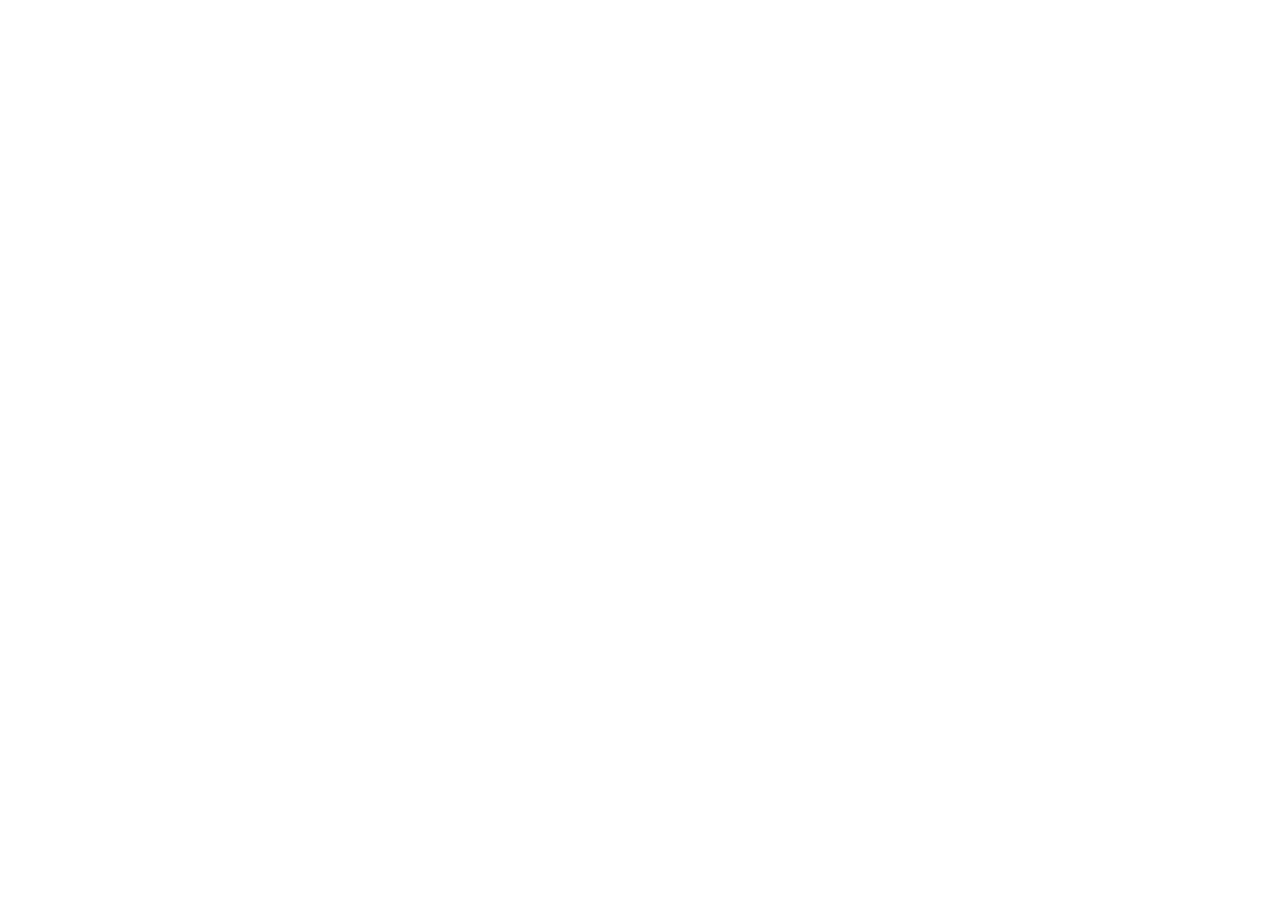
==== index.html @ 89e498ab "added chap converting strings to integer and decimal" ====
<!DOCTYPE html>
<html lang="en">

<head>
    <meta charset="UTF-8">
    <meta name="viewport" content="width=device-width, initial-scale=1.0">
    <title>Document</title>
</head>

<body>


</body>
    <script src="chap 1 to 10.js"></script>
    <script src="chap 11 to 20.js"></script>
    <script src="Chap 21 to 50.js"></script>
</html>
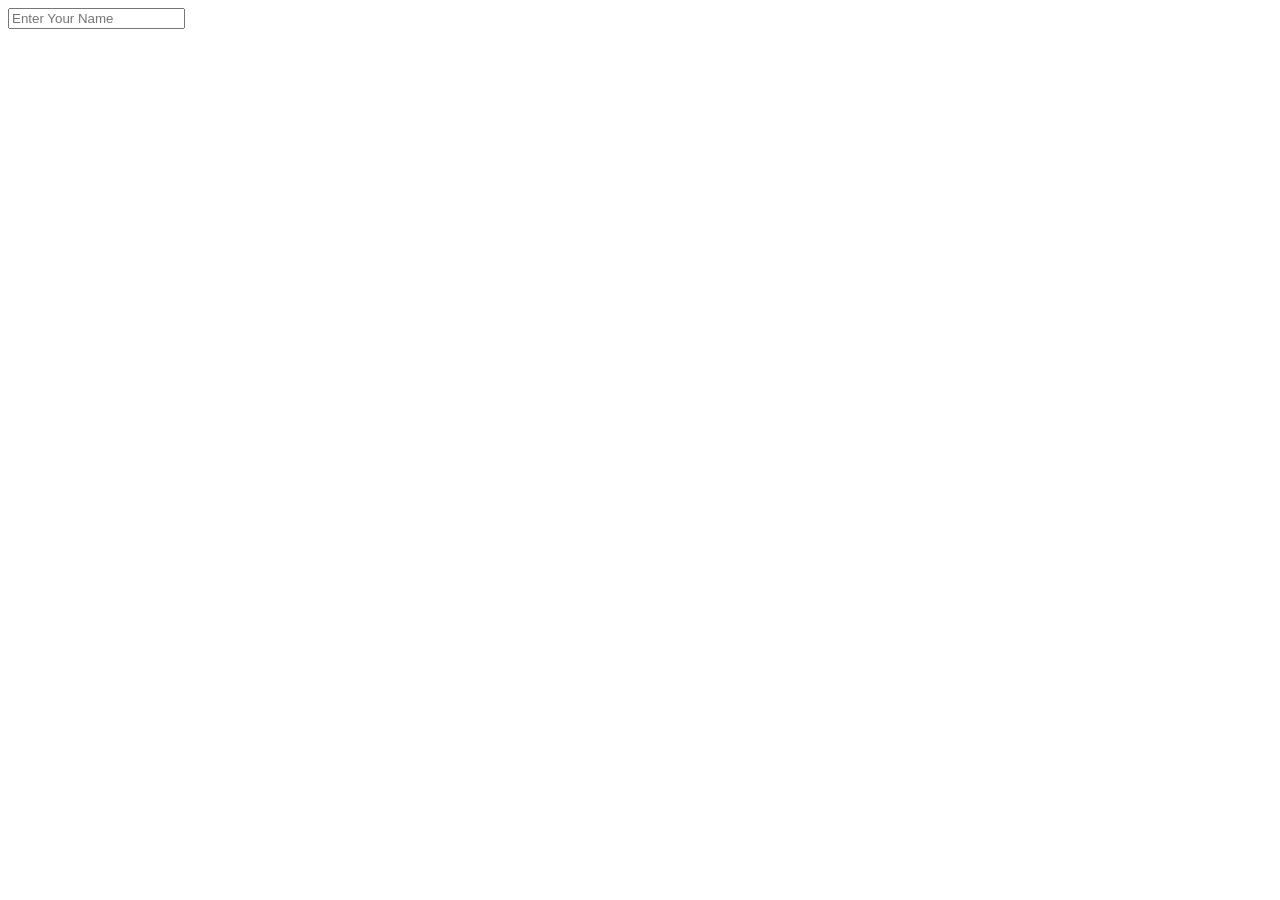
==== commit 4f012d21: "Uses of For , while , and Do while loop and Placing script" ====
--- a/index.html
+++ b/index.html
@@ -6,9 +6,20 @@
     <meta name="viewport" content="width=device-width, initial-scale=1.0">
     <title>Document</title>
 </head>
-
+    <input type="text" placeholder="Enter Your Name" onclick="changedField(this)" id="changedField">
 <body>
-
+    <script>
+        function changedField (event) {
+            // event.style.backgroundColor="lightGrey"
+            // event.style.color="white"
+            // event.style.width="300px"
+            // event.style.borderRadius="5px"
+            // var inp = document.getElementById("changedField").style.color="white";
+            // var myInput =  document.getElementById("changedField").style.backgroundColor="yellow";
+            // console.log(inp,myInput);
+            // alert(inp);
+        }
+    </script>
 
 </body>
     <script src="chap 1 to 10.js"></script>
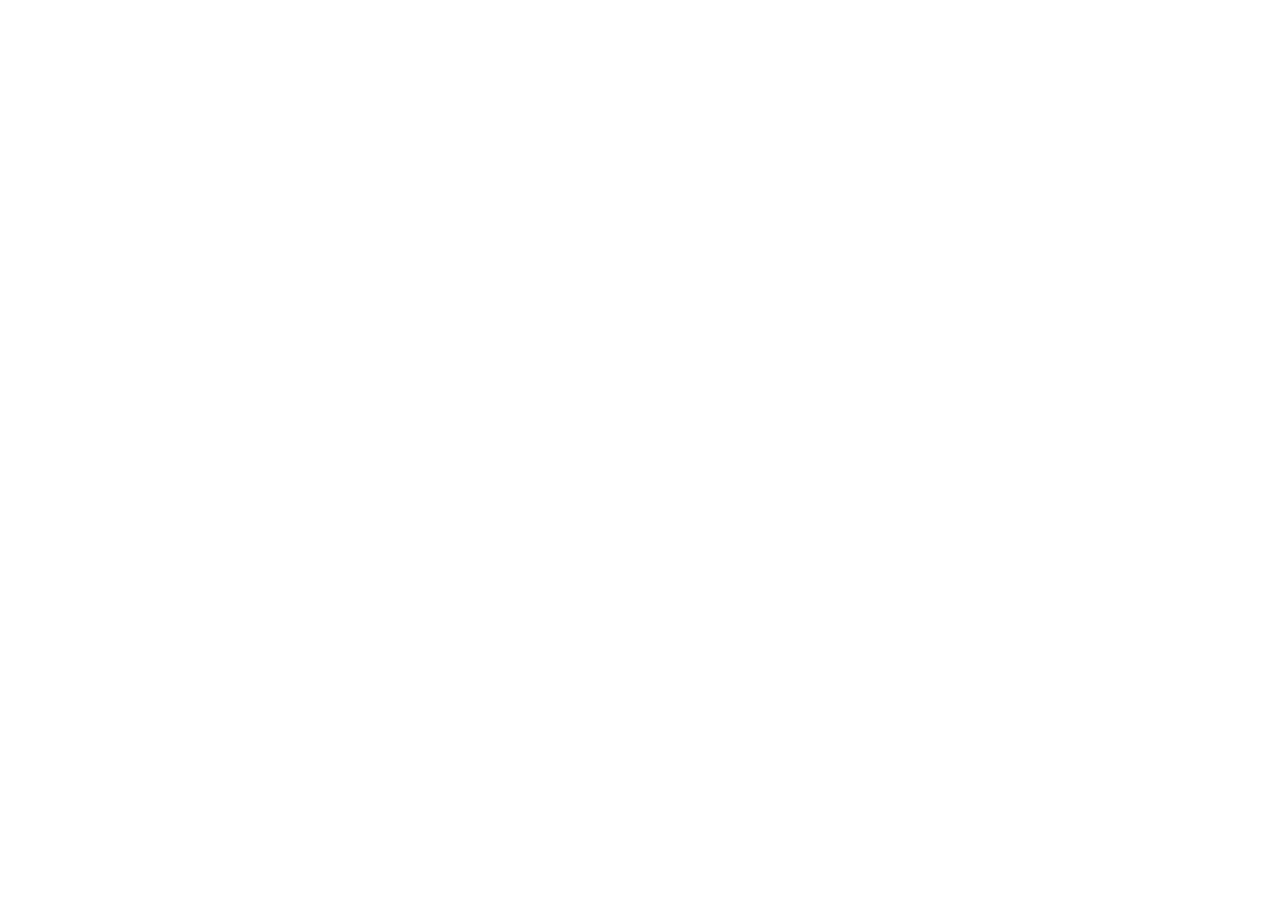
==== commit 7c1de330: "Events:Link & known javascript:void(0)" ====
--- a/index.html
+++ b/index.html
@@ -6,23 +6,91 @@
     <meta name="viewport" content="width=device-width, initial-scale=1.0">
     <title>Document</title>
 </head>
-    <input type="text" placeholder="Enter Your Name" onclick="changedField(this)" id="changedField">
+
+
 <body>
+    <!-- <input type="text" placeholder="Enter Your Name" onclick="changedField(this)" id="changedField"> -->
+    <!-- <form onsubmit="checkCampus(this)">
+        Roll Num:<input type="text" placeholder="Enter your roll number" id="rollNum">
+        <hr>
+        Your Cam:<input type="text" placeholder="Your campus" id="campus">
+        <hr>
+        <input type="submit" id="submit">
+    </form> -->
+    <!-- <form>
+        ZIP:<br>
+        <input type="text" id="zip" onBlur="fillCity();"><br>
+        City:<br>
+        <input type="text" id="city">
+    </form> -->
+    <!-- <form>
+        <p>Your RollNum:</p><input type="text" id="roll" onblur="checkCam()">
+        <p>Your Campus:</p><input type="text" name="" id="cam" disabled>
+        <input type="submit">
+    </form> -->
+    <!-- =====> Events:Link <======= -->
+    <!-- <input type="text" placeholder="Your Name" onmousedown="alert('I Like Your Name your name is Unknown')"> -->
+    <!-- <a href="#" onmousedown="alert('I like it')">Click</a> -->
+    <!-- <a href="javascript:void(0)" onclick="var myMess = 'Hello, my Friends' ; alert(myMess)">Please click me</a> -->
+    <!-- <a href="javascript:void(0)" onclick="myDetail('Hi, my Name is Muhammed Atif' /* <== this is a Argument */)">Click me</a> -->
+    <!-- <a href="javascript:void(0)" onClick="popup('Hi')">Click</a> -->
+    <!-- javascript:void(0) is used for avoid reloading of page  -->
+    <!-- this value is past in anchor tag -->
+    <!-- for example -->
+    <!-- <a href="javascript:avoid(0)"></a> -->
+
     <script>
-        function changedField (event) {
-            // event.style.backgroundColor="lightGrey"
-            // event.style.color="white"
-            // event.style.width="300px"
-            // event.style.borderRadius="5px"
-            // var inp = document.getElementById("changedField").style.color="white";
-            // var myInput =  document.getElementById("changedField").style.backgroundColor="yellow";
-            // console.log(inp,myInput);
-            // alert(inp);
-        }
+        // function myDetail(myMess /* <=== This is a parameter*/) {
+        //     console.log(myMess)
+        // }
+        // function popup(myMessage){
+        //     alert(myMessage);
+        // }
+        // function changedField (event) {
+        // event.style.backgroundColor="lightGrey"
+        // event.style.color="white"
+        // event.style.width="300px"
+        // event.style.borderRadius="5px"
+        // var inp = document.getElementById("changedField").style.color="white";
+        // var myInput =  document.getElementById("changedField").style.backgroundColor="yellow";
+        // console.log(inp,myInput);
+        // alert(inp);
+
+        // function checkCampus() {
+        //     var rollNumber = document.getElementById("rollNum").value;
+        //     var campus;
+        //     switch (rollNum) {
+        //         case 12:
+        //             campus = "Zaitoon Ashraf Campus"
+        //             break;
+        //         case 15:
+        //             campus = "Zamzama Campus"
+        //             break;
+        //         case 25:
+        //             campus = "Bhadurabad Campus"
+        //             break;
+        //         default:
+        //             campus = "You are not Enrolled"
+        //             break;
+        //     }
+        //     var myid = document.getElementById("campus") = campus
+        // }
+
+
+
+
+
+
+
+        // function focus () {
+        //     // alert(button);
+        //     var test = document.getElementById("text").value
+        //     console.log("test==>",test);
     </script>
 
 </body>
-    <script src="chap 1 to 10.js"></script>
-    <script src="chap 11 to 20.js"></script>
-    <script src="Chap 21 to 50.js"></script>
+<script src="chap 1 to 10.js"></script>
+<script src="chap 11 to 20.js"></script>
+<script src="Chap 21 to 50.js"></script>
+
 </html>
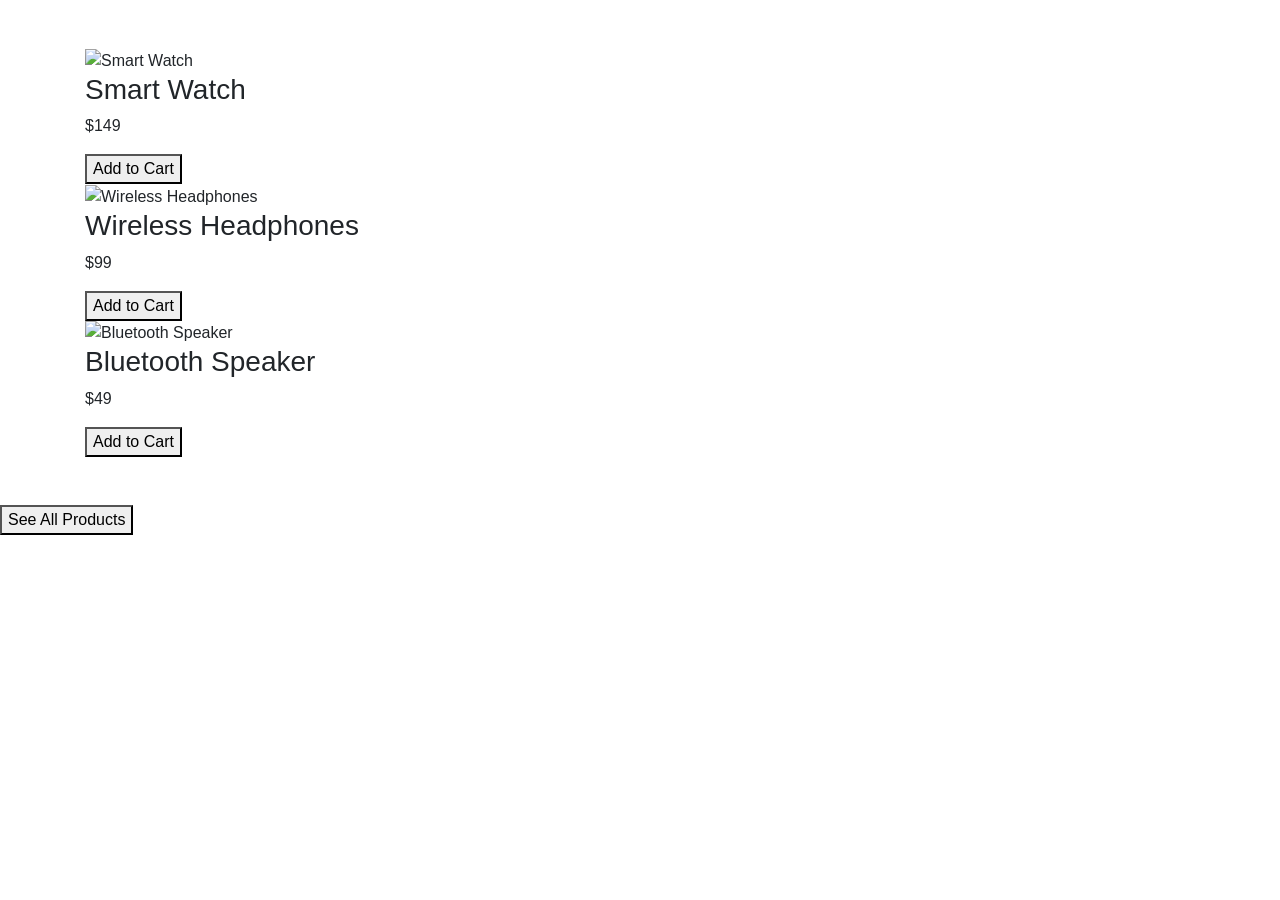
==== commit 8976b4c3: "feat:Add product display and loop examples in JavaScript practice" ====
--- a/index.html
+++ b/index.html
@@ -4,12 +4,15 @@
 <head>
     <meta charset="UTF-8">
     <meta name="viewport" content="width=device-width, initial-scale=1.0">
-    <title>Document</title>
+    <link rel="stylesheet" href="https://cdn.jsdelivr.net/npm/bootstrap@4.3.1/dist/css/bootstrap.min.css"
+        integrity="sha384-ggOyR0iXCbMQv3Xipma34MD+dH/1fQ784/j6cY/iJTQUOhcWr7x9JvoRxT2MZw1T" crossorigin="anonymous">
+    <title>Javascript Practice</title>
 </head>
 
 
 <body>
-    <!-- <input type="text" placeholder="Enter Your Name" onclick="changedField(this)" id="changedField"> -->
+    <div id="container" class="container my-5"></div>
+        <button id="seeBtn">See All Products</button>    <!-- <input type="text" placeholder="Enter Your Name" onclick="changedField(this)" id="changedField"> -->
     <!-- <form onsubmit="checkCampus(this)">
         Roll Num:<input type="text" placeholder="Enter your roll number" id="rollNum">
         <hr>
@@ -38,6 +41,15 @@
     <!-- this value is past in anchor tag -->
     <!-- for example -->
     <!-- <a href="javascript:avoid(0)"></a> -->
+
+
+
+    <!-- ====> Events:Button <==== -->
+    <!-- <input type="button" onclick="myMess('Hi, I am Muhammed Atif')" value="click"> -->
+    <!-- <a href="javascript:void(0)" onclick="changingImg()" id="bike"><img
+            src="https://encrypted-tbn0.gstatic.com/images?q=tbn:ANd9GcTAyWGjka0eGy3_gOHzHyw1aACTks_7pIpvBg&s"
+            alt="no img" id="action"></a> -->
+
 
     <script>
         // function myDetail(myMess /* <=== This is a parameter*/) {
@@ -75,13 +87,6 @@
         //     }
         //     var myid = document.getElementById("campus") = campus
         // }
-
-
-
-
-
-
-
         // function focus () {
         //     // alert(button);
         //     var test = document.getElementById("text").value
@@ -89,8 +94,8 @@
     </script>
 
 </body>
-<script src="chap 1 to 10.js"></script>
-<script src="chap 11 to 20.js"></script>
+<!-- <script src="chap 1 to 10.js"></script> -->
+<!-- <script src="chap 11 to 20.js"></script> -->
 <script src="Chap 21 to 50.js"></script>
 
 </html>
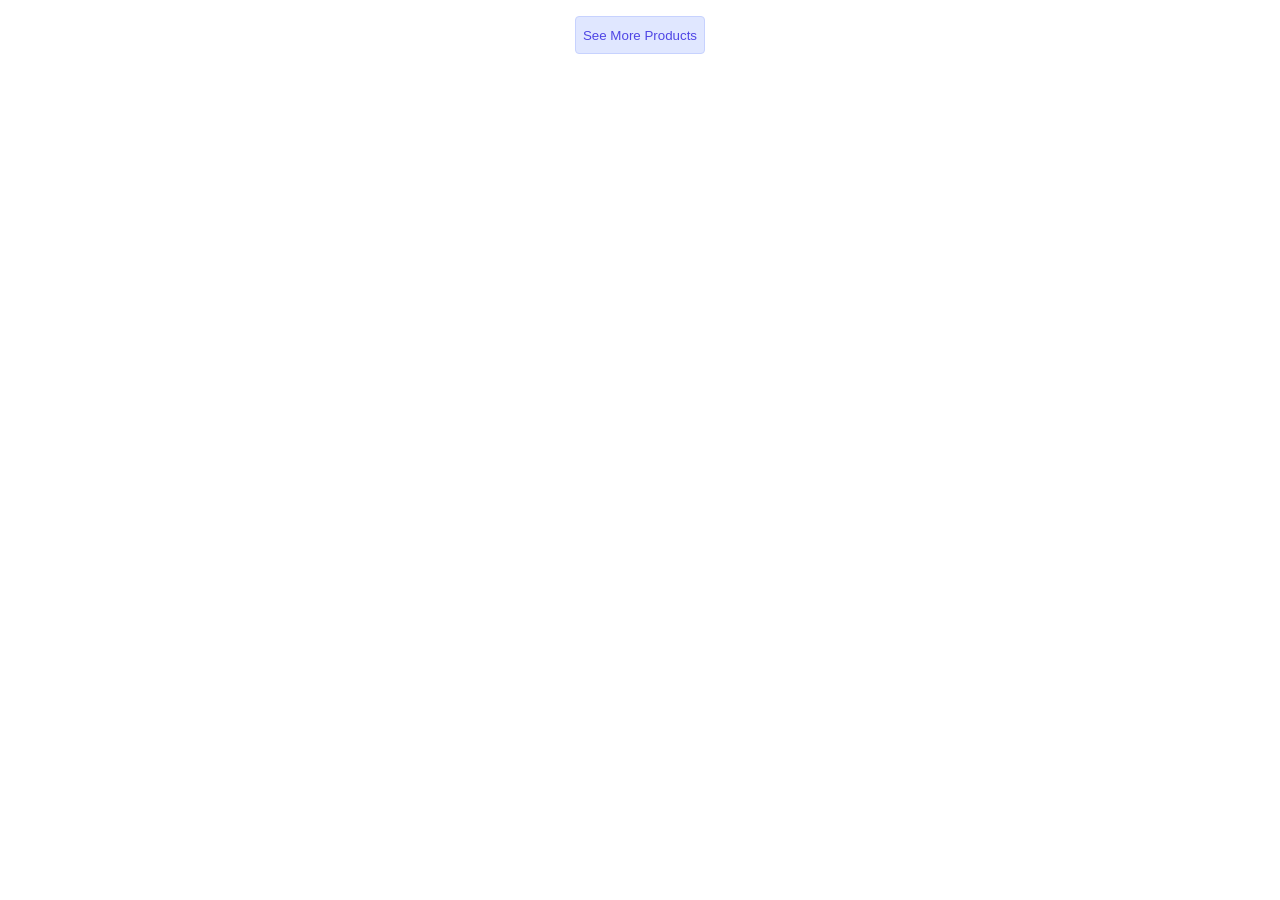
==== commit 2b2ffd25: "feat:Update product display with new data structure and styling" ====
--- a/index.html
+++ b/index.html
@@ -1,101 +1,14 @@
 <!DOCTYPE html>
 <html lang="en">
-
 <head>
     <meta charset="UTF-8">
     <meta name="viewport" content="width=device-width, initial-scale=1.0">
-    <link rel="stylesheet" href="https://cdn.jsdelivr.net/npm/bootstrap@4.3.1/dist/css/bootstrap.min.css"
-        integrity="sha384-ggOyR0iXCbMQv3Xipma34MD+dH/1fQ784/j6cY/iJTQUOhcWr7x9JvoRxT2MZw1T" crossorigin="anonymous">
-    <title>Javascript Practice</title>
+    <link rel="stylesheet" href="index.css">
+    <title>JAVASCRIPT PRACTICE</title>
 </head>
-
-
 <body>
-    <div id="container" class="container my-5"></div>
-        <button id="seeBtn">See All Products</button>    <!-- <input type="text" placeholder="Enter Your Name" onclick="changedField(this)" id="changedField"> -->
-    <!-- <form onsubmit="checkCampus(this)">
-        Roll Num:<input type="text" placeholder="Enter your roll number" id="rollNum">
-        <hr>
-        Your Cam:<input type="text" placeholder="Your campus" id="campus">
-        <hr>
-        <input type="submit" id="submit">
-    </form> -->
-    <!-- <form>
-        ZIP:<br>
-        <input type="text" id="zip" onBlur="fillCity();"><br>
-        City:<br>
-        <input type="text" id="city">
-    </form> -->
-    <!-- <form>
-        <p>Your RollNum:</p><input type="text" id="roll" onblur="checkCam()">
-        <p>Your Campus:</p><input type="text" name="" id="cam" disabled>
-        <input type="submit">
-    </form> -->
-    <!-- =====> Events:Link <======= -->
-    <!-- <input type="text" placeholder="Your Name" onmousedown="alert('I Like Your Name your name is Unknown')"> -->
-    <!-- <a href="#" onmousedown="alert('I like it')">Click</a> -->
-    <!-- <a href="javascript:void(0)" onclick="var myMess = 'Hello, my Friends' ; alert(myMess)">Please click me</a> -->
-    <!-- <a href="javascript:void(0)" onclick="myDetail('Hi, my Name is Muhammed Atif' /* <== this is a Argument */)">Click me</a> -->
-    <!-- <a href="javascript:void(0)" onClick="popup('Hi')">Click</a> -->
-    <!-- javascript:void(0) is used for avoid reloading of page  -->
-    <!-- this value is past in anchor tag -->
-    <!-- for example -->
-    <!-- <a href="javascript:avoid(0)"></a> -->
-
-
-
-    <!-- ====> Events:Button <==== -->
-    <!-- <input type="button" onclick="myMess('Hi, I am Muhammed Atif')" value="click"> -->
-    <!-- <a href="javascript:void(0)" onclick="changingImg()" id="bike"><img
-            src="https://encrypted-tbn0.gstatic.com/images?q=tbn:ANd9GcTAyWGjka0eGy3_gOHzHyw1aACTks_7pIpvBg&s"
-            alt="no img" id="action"></a> -->
-
-
-    <script>
-        // function myDetail(myMess /* <=== This is a parameter*/) {
-        //     console.log(myMess)
-        // }
-        // function popup(myMessage){
-        //     alert(myMessage);
-        // }
-        // function changedField (event) {
-        // event.style.backgroundColor="lightGrey"
-        // event.style.color="white"
-        // event.style.width="300px"
-        // event.style.borderRadius="5px"
-        // var inp = document.getElementById("changedField").style.color="white";
-        // var myInput =  document.getElementById("changedField").style.backgroundColor="yellow";
-        // console.log(inp,myInput);
-        // alert(inp);
-
-        // function checkCampus() {
-        //     var rollNumber = document.getElementById("rollNum").value;
-        //     var campus;
-        //     switch (rollNum) {
-        //         case 12:
-        //             campus = "Zaitoon Ashraf Campus"
-        //             break;
-        //         case 15:
-        //             campus = "Zamzama Campus"
-        //             break;
-        //         case 25:
-        //             campus = "Bhadurabad Campus"
-        //             break;
-        //         default:
-        //             campus = "You are not Enrolled"
-        //             break;
-        //     }
-        //     var myid = document.getElementById("campus") = campus
-        // }
-        // function focus () {
-        //     // alert(button);
-        //     var test = document.getElementById("text").value
-        //     console.log("test==>",test);
-    </script>
-
+    <div id="container" style="display: flex;flex-direction: row;flex-wrap: wrap;justify-content: space-evenly;align-content: space-evenly; gap: 5px;"></div>    
+    <center><button id="seeMoreBtn">See More Products</button></center>
 </body>
-<!-- <script src="chap 1 to 10.js"></script> -->
-<!-- <script src="chap 11 to 20.js"></script> -->
-<script src="Chap 21 to 50.js"></script>
-
+<script type="module" src="/Chap 21 to 50.js"></script>
 </html>
--- a/index.css
+++ b/index.css
@@ -0,0 +1,225 @@
+/* Card Container */
+.product-card {
+    max-width: 224px;
+    /* max-w-56 */
+    background-color: #ffffff;
+    /* bg-white */
+    border: 1px solid rgba(107, 114, 128, 0.2);
+    /* border border-gray-500/20 */
+    border-radius: 0.375rem;
+    /* rounded-md */
+    padding: 0.5rem 0.75rem;
+    /* py-2 px-3 */
+    font-family: sans-serif;
+    /* fallback font for generic systems */
+}
+
+/* Responsive Padding for Card Container */
+@media (min-width: 768px) {
+    .product-card {
+        padding-left: 1rem;
+        /* md:px-4 */
+        padding-right: 1rem;
+    }
+}
+
+/* Image Section Wrapper */
+.image-container {
+    display: flex;
+    align-items: center;
+    justify-content: center;
+    padding-left: 0.5rem;
+    /* px-2 */
+    padding-right: 0.5rem;
+    cursor: pointer;
+    /* cursor-pointer */
+}
+
+/* Image Styling and Zoom Animation on Wrapper Hover */
+.product-image {
+    max-width: 160px;
+    /* max-w-[160px] */
+    transition: transform 0.15s cubic-bezier(0.4, 0, 0.2, 1);
+    /* transition */
+}
+
+.image-container:hover .product-image {
+    transform: scale(1.05);
+    /* group-hover:scale-105 */
+}
+
+/* General Text & Typography Settings */
+.product-details {
+    color: rgba(107, 114, 128, 0.6);
+    /* text-gray-500/60 */
+    font-size: 0.875rem;
+    /* text-sm */
+}
+
+.category {
+    margin: 0;
+}
+
+.title {
+    margin: 0;
+    color: #374151;
+    /* text-gray-700 */
+    font-weight: 500;
+    /* font-medium */
+    font-size: 1.125rem;
+    /* text-lg */
+    width: 100%;
+    /* w-full */
+    white-space: nowrap;
+    /* truncate components */
+    overflow: hidden;
+    text-overflow: ellipsis;
+}
+
+/* Ratings Flex Alignment */
+.rating-container {
+    display: flex;
+    align-items: center;
+    gap: 0.125rem;
+    /* gap-0.5 */
+}
+
+/* Star Icons Configuration */
+.star-icon {
+    width: 0.875rem;
+    /* w-3.5 (14px) */
+    height: 0.875rem;
+    /* h-3.5 (14px) */
+}
+
+.star-icon.active {
+    fill: #615fff;
+    /* fill-[#615fff] */
+}
+
+.star-icon.muted {
+    fill: #615fff;
+    fill-opacity: 0.35;
+    /* fill-opacity-35 */
+}
+
+.review-count {
+    margin: 0;
+}
+
+/* Footer Flex Layout */
+.purchase-container {
+    display: flex;
+    align-items: flex-end;
+    justify-content: space-between;
+    margin-top: 0.5rem;
+    /* mt-2 */
+}
+
+/* Price Typography */
+.price {
+    margin: 0;
+    font-size: 1rem;
+    /* text-base */
+    font-weight: 500;
+    /* font-medium */
+    color: #6366f1;
+    /* text-indigo-500 */
+}
+
+.original-price {
+    color: rgba(107, 114, 128, 0.6);
+    /* text-gray-500/60 */
+    font-size: 0.75rem;
+    /* text-xs */
+    text-decoration: line-through;
+    /* line-through */
+}
+
+/* Price Responsive Sizes */
+@media (min-width: 768px) {
+    .price {
+        font-size: 1.25rem;
+        /* md:text-xl */
+    }
+
+    .original-price {
+        font-size: 0.875rem;
+        /* md:text-sm */
+    }
+}
+
+/* Add to Cart Button layout and styling */
+.add-button {
+    display: flex;
+    align-items: center;
+    justify-content: center;
+    gap: 0.25rem;
+    /* gap-1 */
+    background-color: #e0e7ff;
+    /* bg-indigo-100 */
+    border: 1px solid #c7d2fe;
+    /* border-indigo-300 */
+    width: 64px;
+    /* w-[64px] */
+    height: 34px;
+    /* h-[34px] */
+    border-radius: 0.25rem;
+    /* rounded */
+    color: #4f46e5;
+    /* text-indigo-600 */
+    font-weight: 500;
+    /* font-medium */
+    cursor: pointer;
+    transition: background-color 0.15s ease;
+    /* transition-colors */
+}
+
+.add-button:hover {
+    background-color: #c7d2fe;
+    /* hover:bg-indigo-200 */
+}
+
+@media (min-width: 768px) {
+    .add-button {
+        width: 80px;
+        /* md:w-[80px] */
+    }
+}
+
+/* SVG Cart Details */
+.cart-icon {
+    width: 0.875rem;
+    /* w-3.5 */
+    height: 0.875rem;
+    /* h-3.5 */
+    stroke: #615fff;
+    /* stroke-[#615fff] */
+    stroke-linecap: round;
+    /* stroke-linecap-round */
+    stroke-linejoin: round;
+    /* stroke-linejoin-round */
+    fill: none;
+}
+
+#seeMoreBtn {
+    display: flex;
+    align-items: center;
+    justify-content: center;
+    gap: 0.25rem;
+    background-color: #e0e7ff;
+    border: 1px solid #c7d2fe;
+    width: 130px;
+    height: 38px;
+    border-radius: 0.25rem;
+    color: #4f46e5;
+    font-weight: 500;
+    cursor: pointer;
+    transition: background-color 0.15s;
+    margin-top: 8px;
+}
+
+#seeMoreBtn:hover {
+    background-color: #c7d2fe;
+    /* hover:bg-indigo-200 */
+}
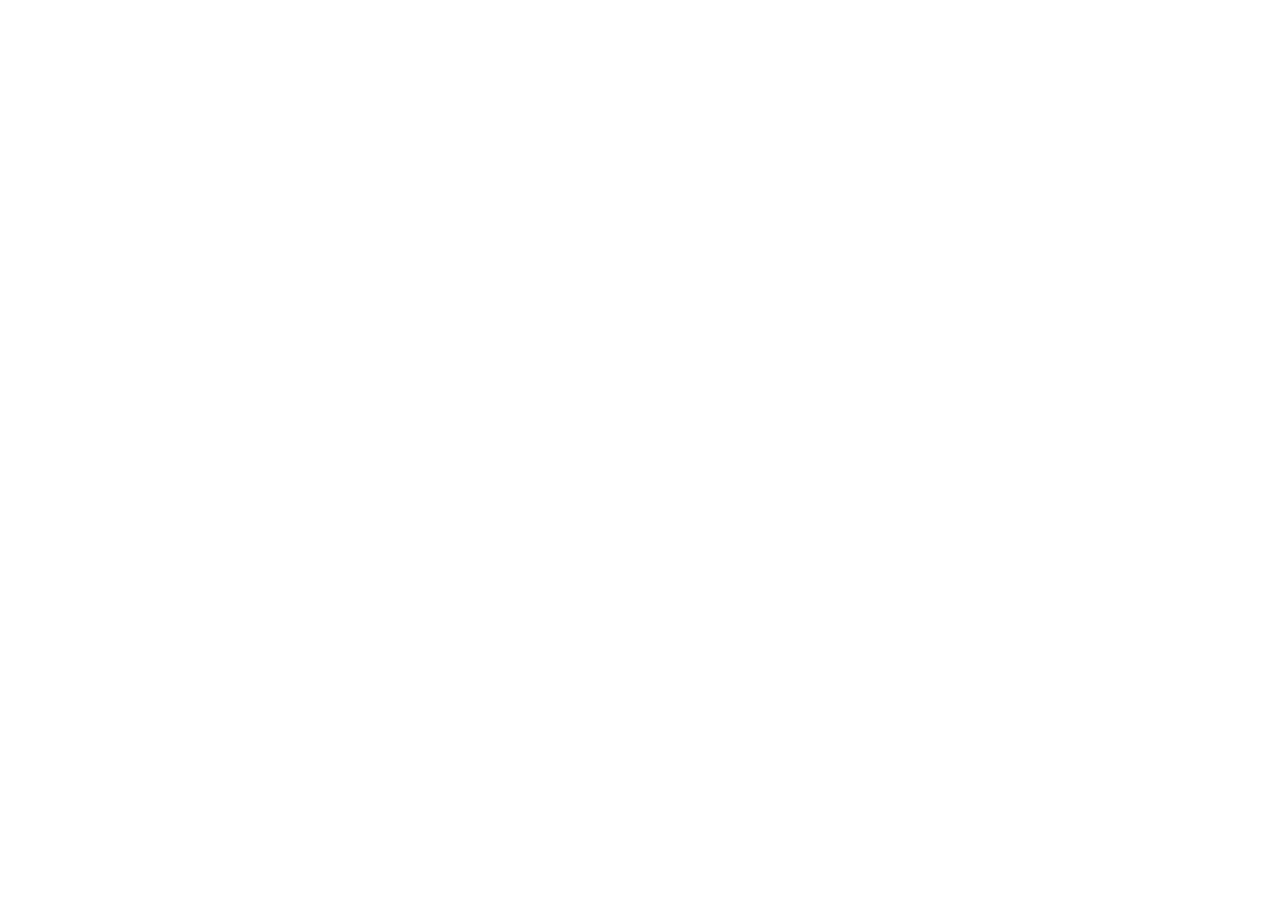
==== commit e2d13da4: "feat:Refactor product display structure and update HTML layout" ====
--- a/index.html
+++ b/index.html
@@ -7,8 +7,10 @@
     <title>JAVASCRIPT PRACTICE</title>
 </head>
 <body>
-    <div id="container" style="display: flex;flex-direction: row;flex-wrap: wrap;justify-content: space-evenly;align-content: space-evenly; gap: 5px;"></div>    
-    <center><button id="seeMoreBtn">See More Products</button></center>
+    <!-- <div id="container" style="display: flex;flex-direction: row;flex-wrap: wrap;justify-content: space-evenly;align-content: space-evenly; gap: 5px;"></div>    
+    <center><button id="seeMoreBtn">See More Products</button></center> -->
+    <div id="mainContainer">
+</div>
 </body>
 <script type="module" src="/Chap 21 to 50.js"></script>
 </html>
--- a/index.css
+++ b/index.css
@@ -1,4 +1,4 @@
-/* Card Container */
+Card Container
 .product-card {
     max-width: 224px;
     /* max-w-56 */
